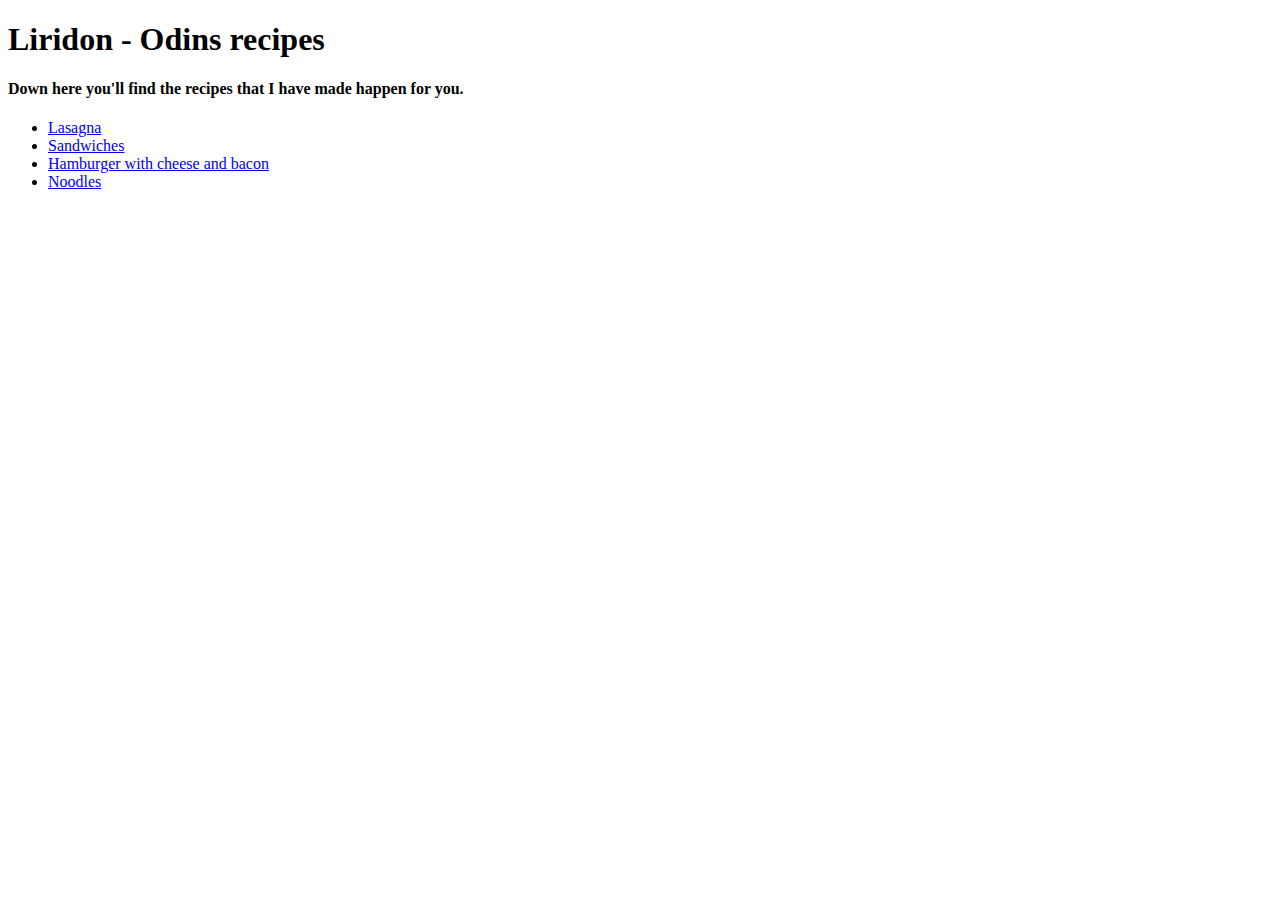
==== index.html @ 69af4591 "Ive now made some recipes with some wild imagination." ====
<!DOCTYPE html>
<html lang="en">
<head>
    <meta charset="UTF-8">
    <meta http-equiv="X-UA-Compatible" content="IE=edge">
    <meta name="viewport" content="width=device-width, initial-scale=1.0">
    <title>Document</title>
</head>
<body>
    <h1>Liridon - Odins recipes</h1>
<div>
    <h4>Down here you'll find the recipes that I have made happen for you.</h4>
    <ul>
        <li><a href="/recipes/lasagna.html">Lasagna</a></li>
        <li><a href="/recipes/sandwiches.html">Sandwiches</a></li>
        <li><a href="/recipes/hamburger.html">Hamburger with cheese and bacon</a></li>
        <li><a href="/recipes/noodles.html">Noodles</a></li>
    </ul>
</div>
</body>
</html>
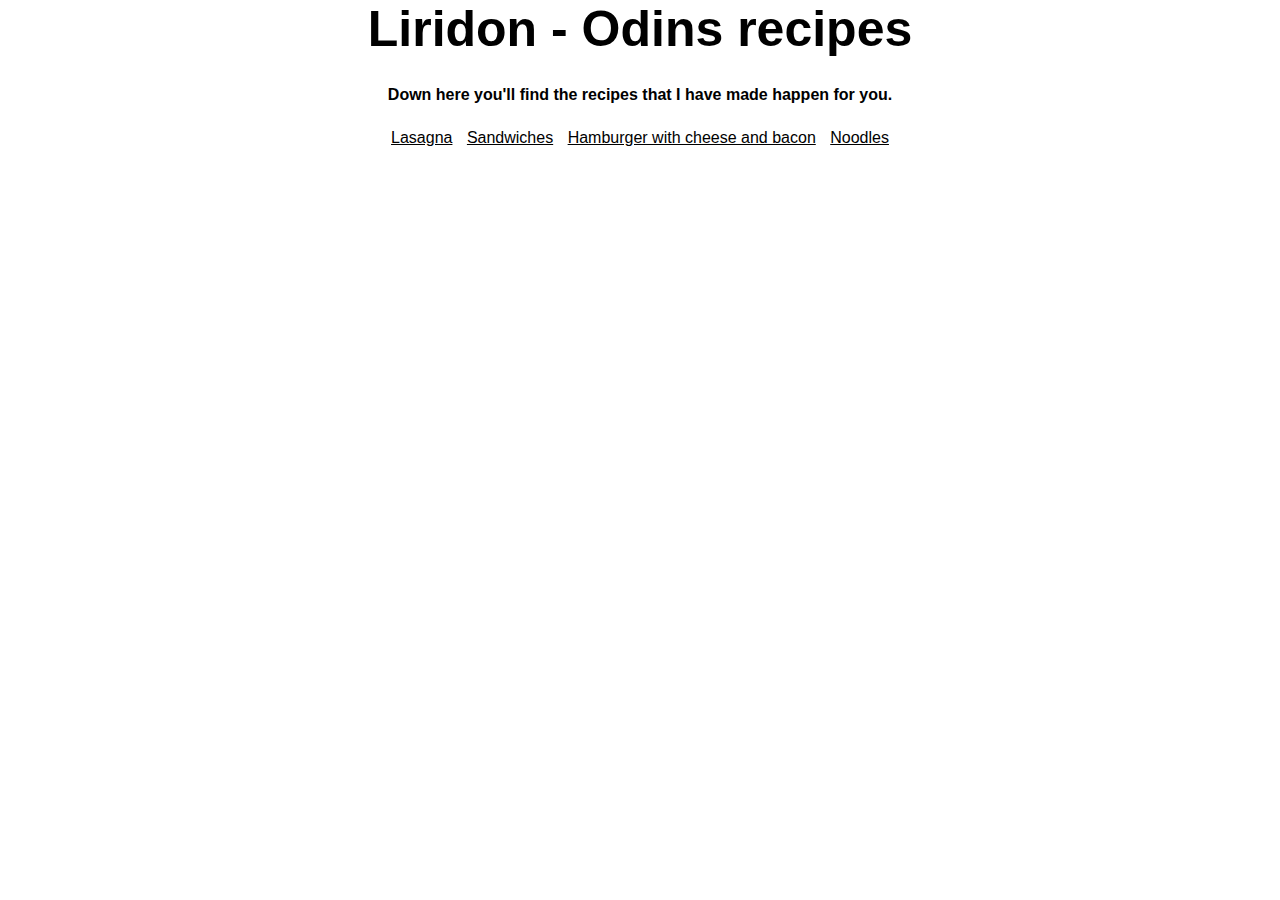
==== commit 6108bea8: "Added css file" ====
--- a/index.html
+++ b/index.html
@@ -4,10 +4,12 @@
     <meta charset="UTF-8">
     <meta http-equiv="X-UA-Compatible" content="IE=edge">
     <meta name="viewport" content="width=device-width, initial-scale=1.0">
+    <link rel="stylesheet" href="/css/style.css">
     <title>Document</title>
 </head>
 <body>
     <h1>Liridon - Odins recipes</h1>
+    <img src="" alt="">
 <div>
     <h4>Down here you'll find the recipes that I have made happen for you.</h4>
     <ul>
--- a/css/style.css
+++ b/css/style.css
@@ -0,0 +1,36 @@
+* {
+    font-family: Calibri, 'Trebuchet MS', sans-serif;
+    padding: 0;
+    margin: 0;
+    text-align: center;
+}
+
+h1 {
+    font-size: 50px;
+    font-weight: 700;
+    text-align: center;
+}
+
+h4 {
+    padding: 5px;
+    margin: 5px auto;
+}
+
+ul {
+    padding: 5px;
+}
+
+ul li {
+    display: inline-block;
+    padding: 5px;
+    margin: 5px auto;
+}
+
+ul li a {
+    color: #000;
+}
+
+ul li a:hover {
+    color: #555;
+}
+
